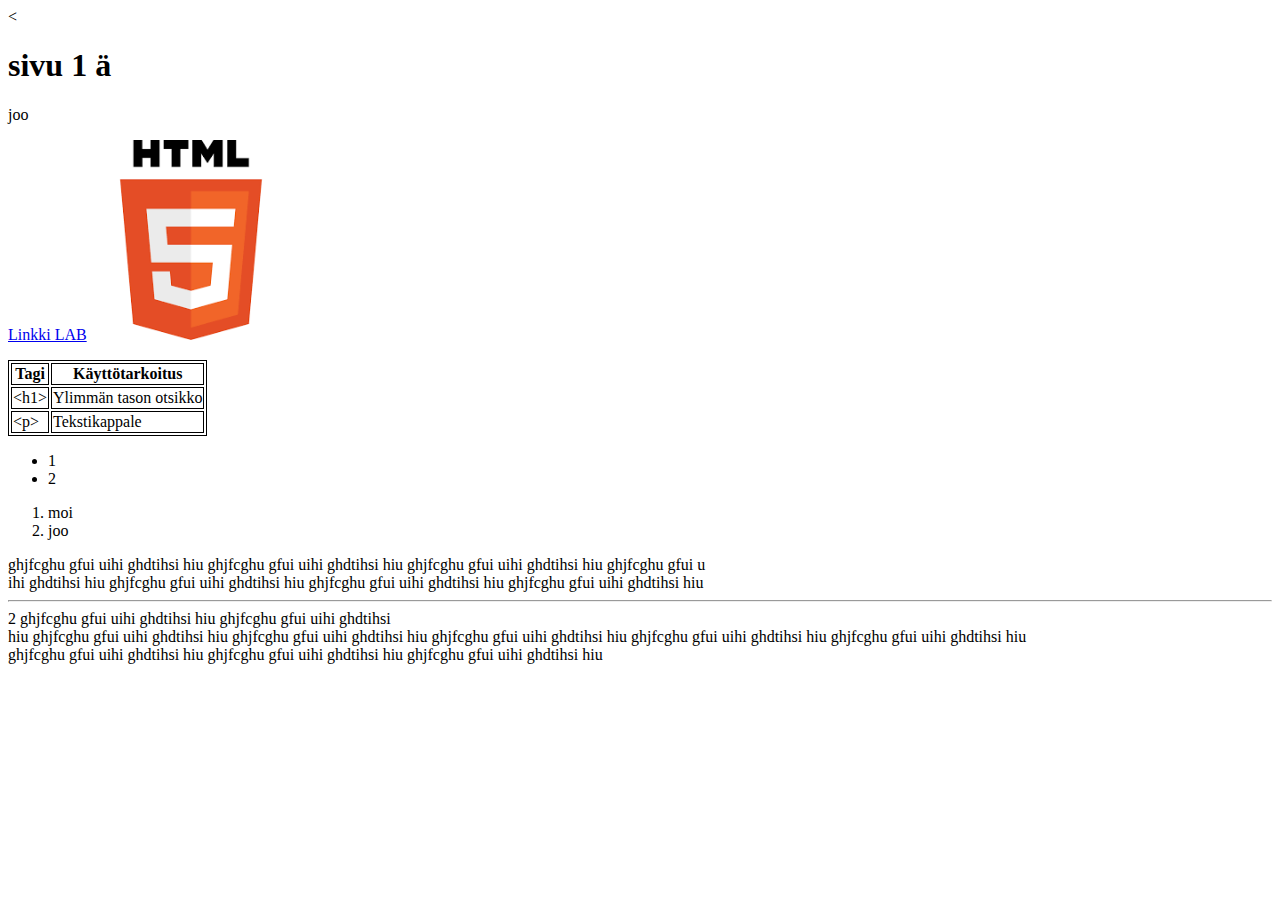
==== index.html @ da5b6812 "Webteknologiat" ====
<!DOCTYPE html>
<html>

<head>
    <title>moi</title>
    <meta charset="UTF-8">
    < </head>

<body>
    <h1>sivu 1 ä</h1>
    <p>joo</p>
    <p>
        <a href="https://lab.fi">Linkki LAB</a>
        <img src="kuvat/images.png" width="200" height="200">
    </p>
    <table style="border:1px solid black">
        <tr>
            <th style="border:1px solid black">Tagi</th>
            <th style="border:1px solid black">Käyttötarkoitus</th>
        </tr>
        <tr>
            <td style="border:1px solid black">&lt;h1&gt;</td>
            <td style="border:1px solid black">Ylimmän tason otsikko</td>
        </tr>
        <tr>
            <td style="border:1px solid black">&lt;p&gt;</td>
            <td style="border:1px solid black">Tekstikappale</td>
        </tr>
    </table>

    <ul>
        <li>1</li>
        <li>2</li>
    </ul>
    <ol>
        <li>moi</li>
        <li>joo</li>
    </ol>

    ghjfcghu gfui uihi ghdtihsi hiu ghjfcghu gfui uihi ghdtihsi hiu ghjfcghu gfui uihi ghdtihsi hiu ghjfcghu gfui u
    <br>
    ihi
    ghdtihsi hiu ghjfcghu gfui uihi ghdtihsi hiu ghjfcghu gfui uihi ghdtihsi hiu ghjfcghu gfui uihi ghdtihsi hiu
    <hr>2
    ghjfcghu gfui uihi ghdtihsi hiu ghjfcghu gfui uihi ghdtihsi
    <br>
    hiu ghjfcghu gfui uihi ghdtihsi hiu ghjfcghu gfui uihi
    ghdtihsi hiu ghjfcghu gfui uihi ghdtihsi hiu ghjfcghu gfui uihi ghdtihsi hiu ghjfcghu gfui uihi ghdtihsi hiu
    <br>
    ghjfcghu gfui uihi ghdtihsi hiu ghjfcghu gfui uihi ghdtihsi hiu ghjfcghu gfui uihi ghdtihsi hiu
</body>

</html>
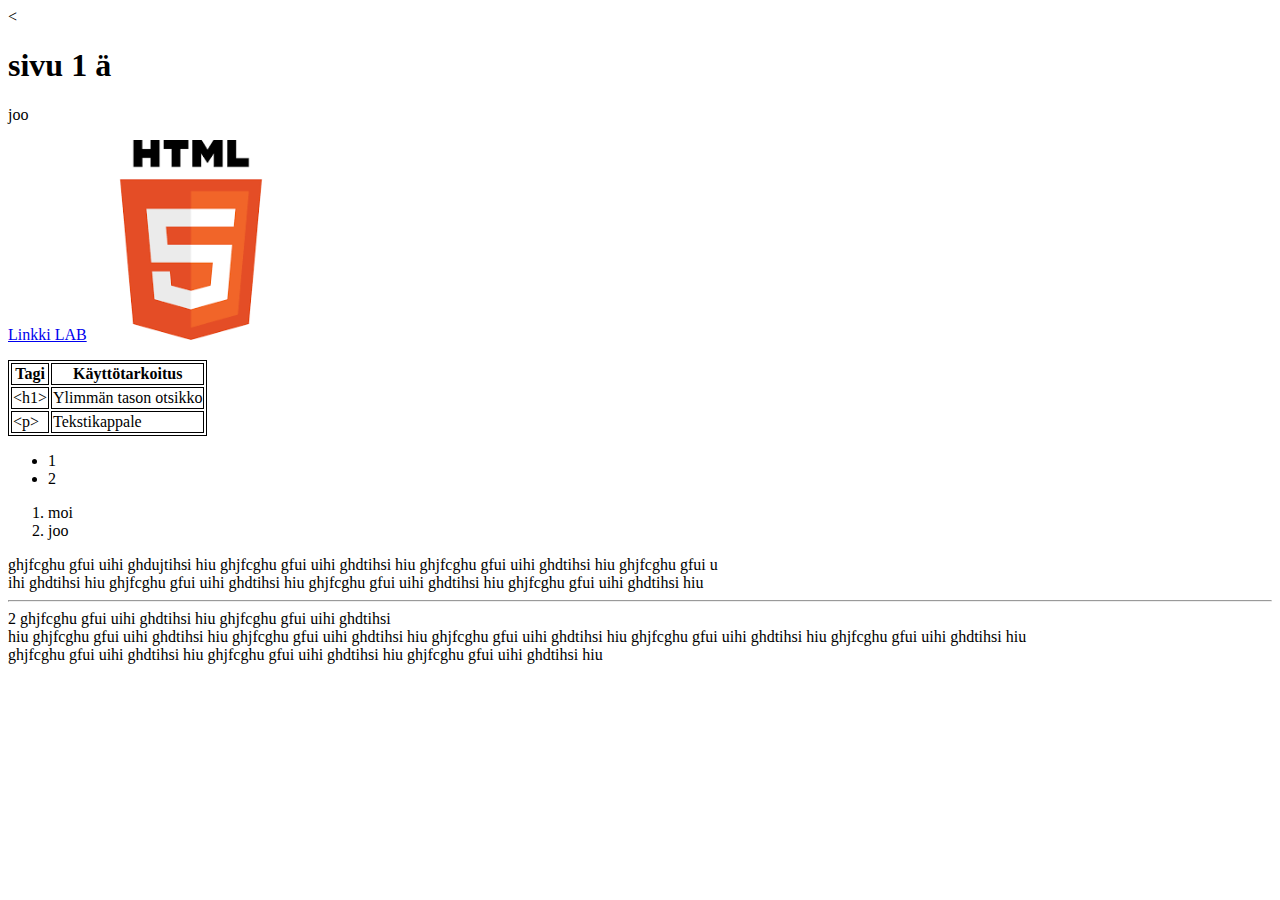
==== commit acd5004d: "." ====
--- a/index.html
+++ b/index.html
@@ -37,7 +37,7 @@
         <li>joo</li>
     </ol>
 
-    ghjfcghu gfui uihi ghdtihsi hiu ghjfcghu gfui uihi ghdtihsi hiu ghjfcghu gfui uihi ghdtihsi hiu ghjfcghu gfui u
+    ghjfcghu gfui uihi ghdujtihsi hiu ghjfcghu gfui uihi ghdtihsi hiu ghjfcghu gfui uihi ghdtihsi hiu ghjfcghu gfui u
     <br>
     ihi
     ghdtihsi hiu ghjfcghu gfui uihi ghdtihsi hiu ghjfcghu gfui uihi ghdtihsi hiu ghjfcghu gfui uihi ghdtihsi hiu
